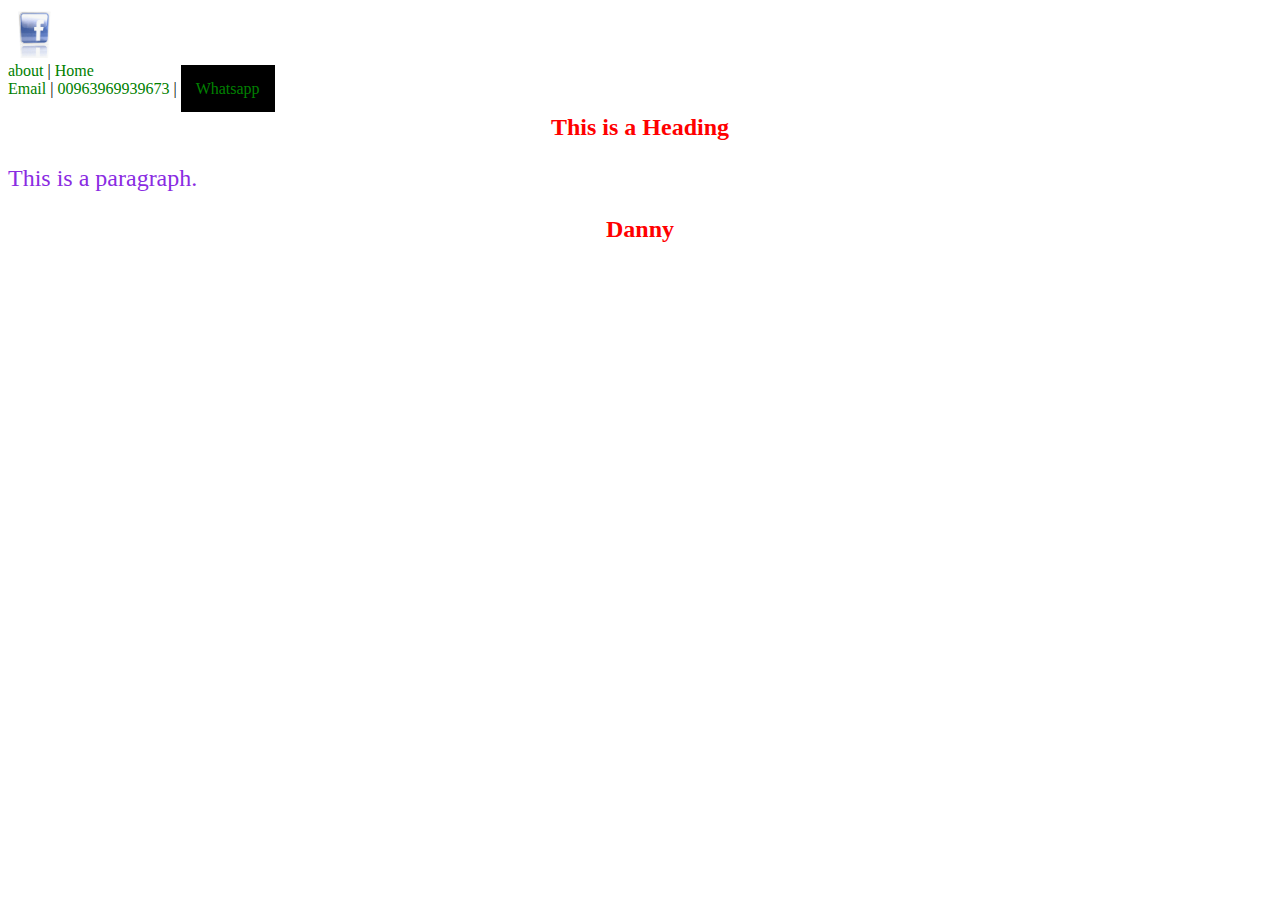
==== index.html @ 6e7229ad "first" ====
<!DOCTYPE html>
<html>

<head>
<title>Page Title</title>


<link rel="stylesheet" href="css/style.css">

<style>
   h1{
        color:rgb(41, 219, 85);
        text-align: center;
    }
</style>
</head>

<body>
<a href="https://www.facebook.com" target="_blank">
    <img src="images/fb.gif" width="50" height="50"/>
</a><br>

<a href="about.html">about</a> | <a href="index.html">Home</a> <br/>

<a href="mailto:dansyr2015@gmail.com">Email</a> |
<a href="tel:00963969939673">00963969939673</a> |
<a id="whatsapp" href="https://wa.me/963969939673" title="write me please for more info">Whatsapp</a><br/>

    <h1  class="font_large" style="color:coral">This is a Heading</h1>
    <p class="font_large" id="title">This is a paragraph.</p>
    <h1 class="font_large" >Danny</h1>
</body>
</html>
---- css/style.css ----
h1{
    color:red !important;
    text-align: center;
}

#title{
    color:blueviolet;
}

.font_large{
    font-size: 150%;
}

a:link {
    color: green;
    background-color: transparent;
    text-decoration: none;
  }
  a:visited {
    color: pink;
    background-color: transparent;
    text-decoration: none;
  }
  a:hover {
    color: red;
    background-color: transparent;
    text-decoration: underline;
  }
  a:active {
    color: yellow;
    background-color: transparent;
    text-decoration: underline;
  }

  #whatsapp{
    border: 2px solid black;
    background: black;
    padding: 13px;
    text-decoration: none;
  }
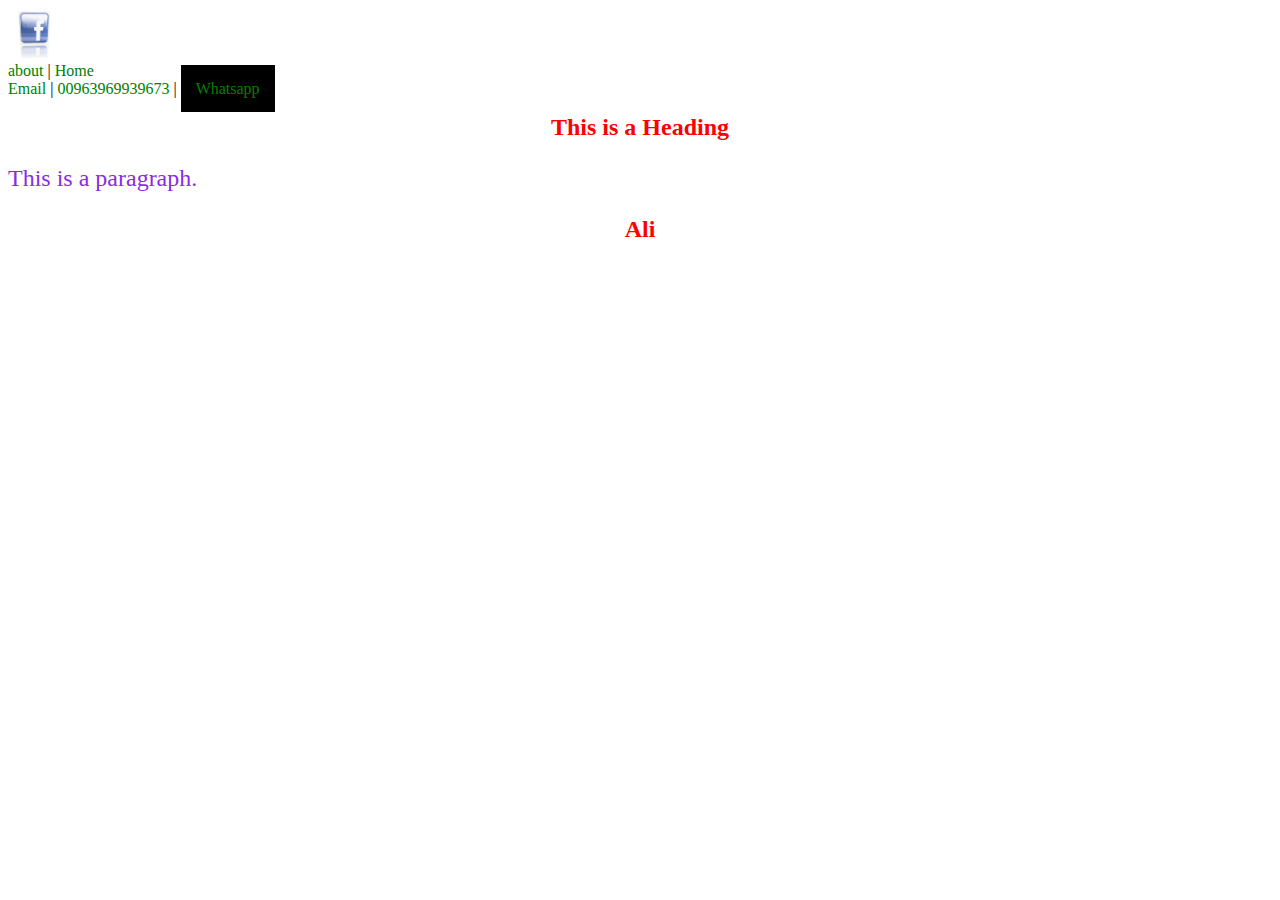
==== commit 3dee196d: "change 1" ====
--- a/index.html
+++ b/index.html
@@ -28,6 +28,6 @@
 
     <h1  class="font_large" style="color:coral">This is a Heading</h1>
     <p class="font_large" id="title">This is a paragraph.</p>
-    <h1 class="font_large" >Danny</h1>
+    <h1 class="font_large" >Ali</h1>
 </body>
 </html>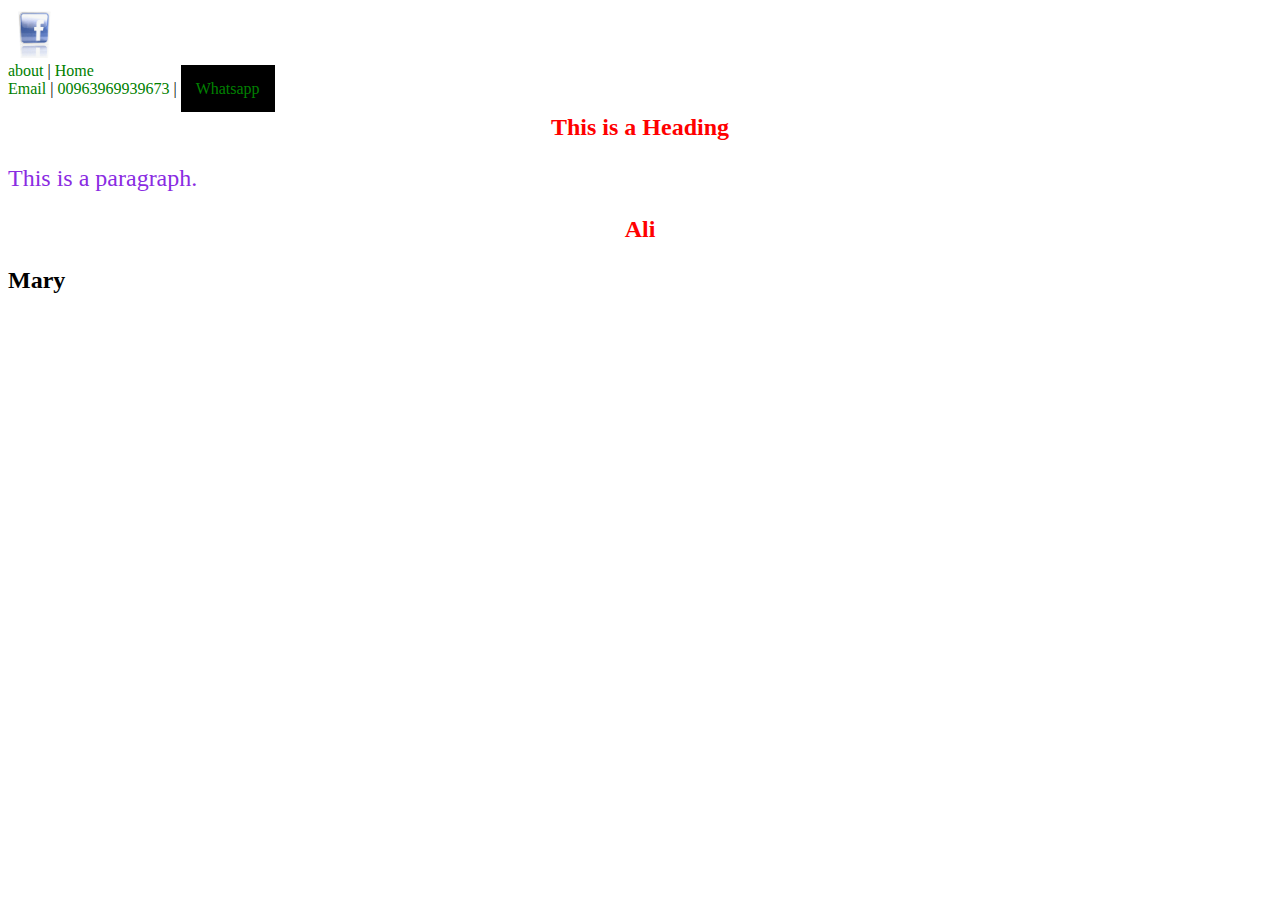
==== commit 261ffaf4: "add h3 mary text" ====
--- a/index.html
+++ b/index.html
@@ -29,5 +29,6 @@
     <h1  class="font_large" style="color:coral">This is a Heading</h1>
     <p class="font_large" id="title">This is a paragraph.</p>
     <h1 class="font_large" >Ali</h1>
+    <h3 class="font_large" >Mary</h3>
 </body>
 </html>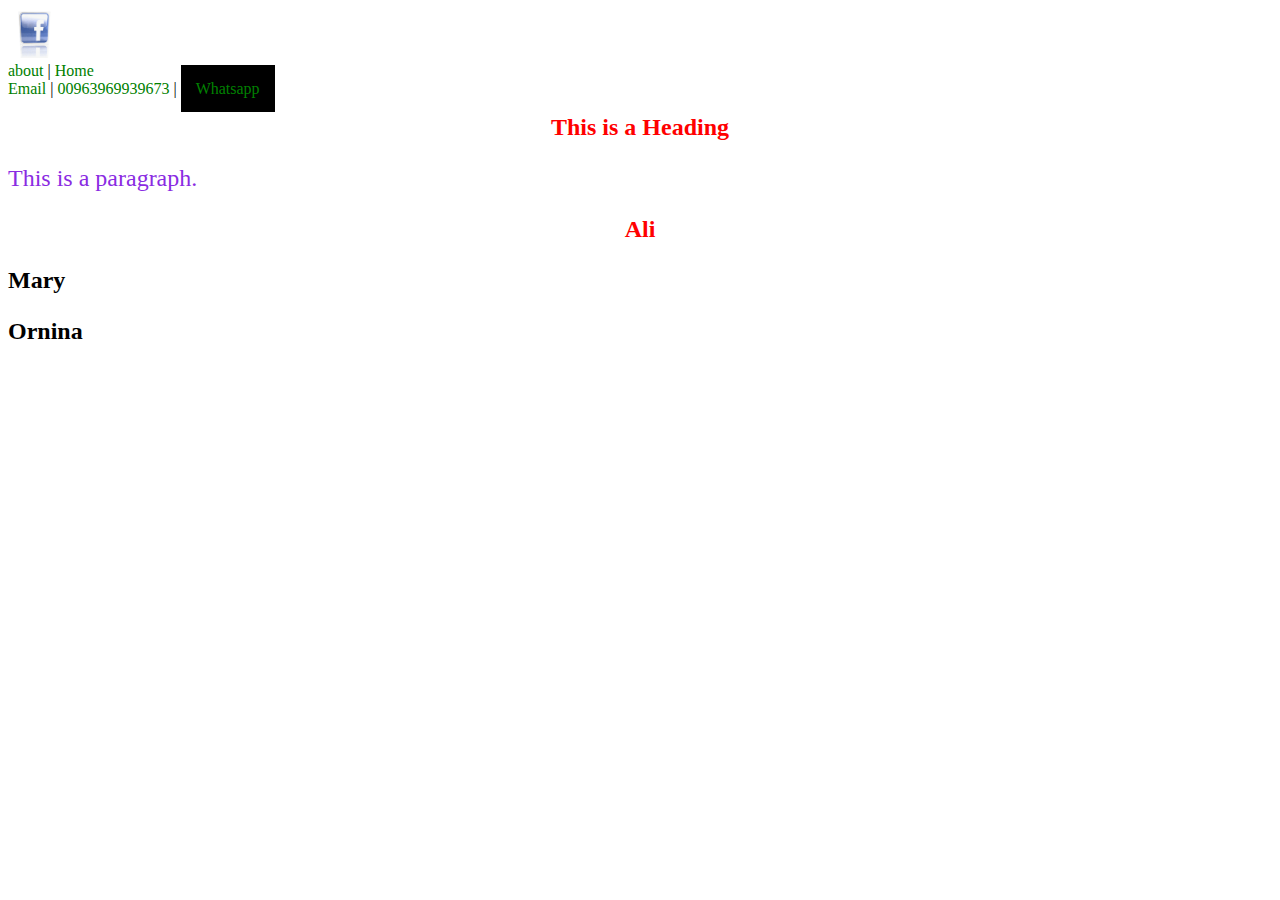
==== commit 548f1b91: "add new h2" ====
--- a/index.html
+++ b/index.html
@@ -30,5 +30,6 @@
     <p class="font_large" id="title">This is a paragraph.</p>
     <h1 class="font_large" >Ali</h1>
     <h3 class="font_large" >Mary</h3>
+    <h2 class="font_large" >Ornina</h2>
 </body>
 </html>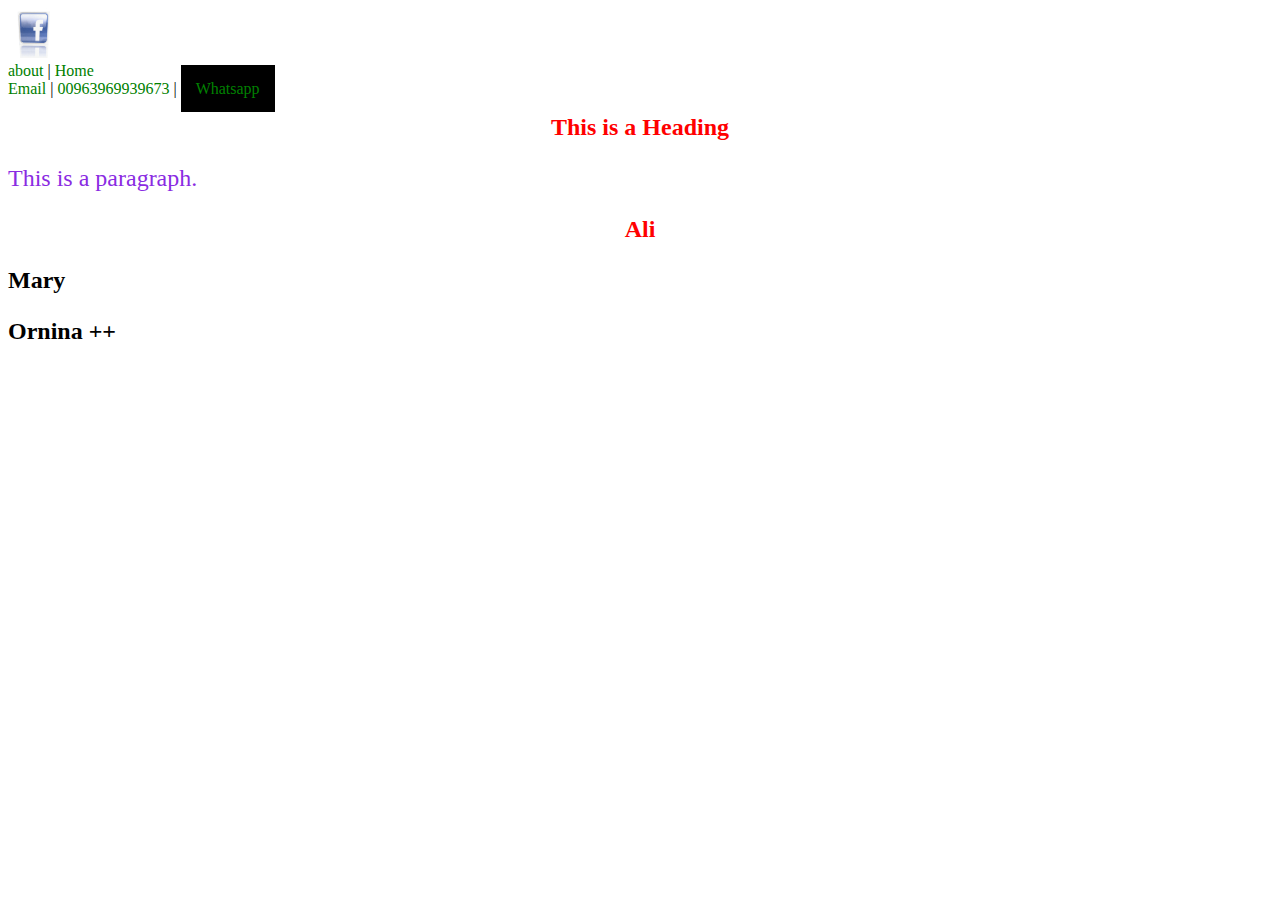
==== commit 031d7b53: "new2023" ====
--- a/index.html
+++ b/index.html
@@ -30,6 +30,6 @@
     <p class="font_large" id="title">This is a paragraph.</p>
     <h1 class="font_large" >Ali</h1>
     <h3 class="font_large" >Mary</h3>
-    <h2 class="font_large" >Ornina</h2>
+    <h2 class="font_large" >Ornina ++</h2>
 </body>
 </html>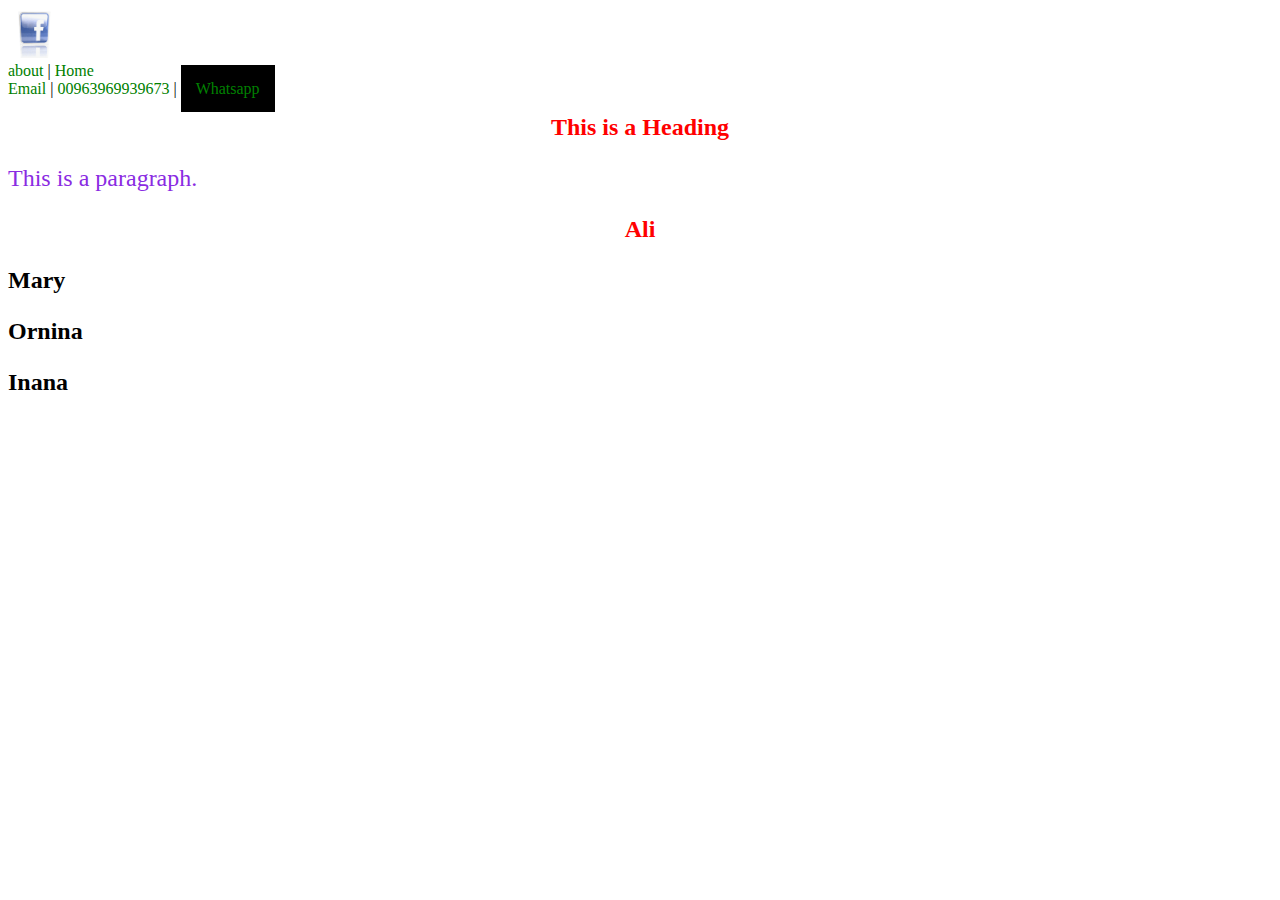
==== commit 1a162348: "Update index.html" ====
--- a/index.html
+++ b/index.html
@@ -30,6 +30,7 @@
     <p class="font_large" id="title">This is a paragraph.</p>
     <h1 class="font_large" >Ali</h1>
     <h3 class="font_large" >Mary</h3>
-    <h2 class="font_large" >Ornina ++</h2>
+    <h2 class="font_large" >Ornina</h2>
+    <h3 class="font_large" >Inana</h3>
 </body>
-</html>+</html>
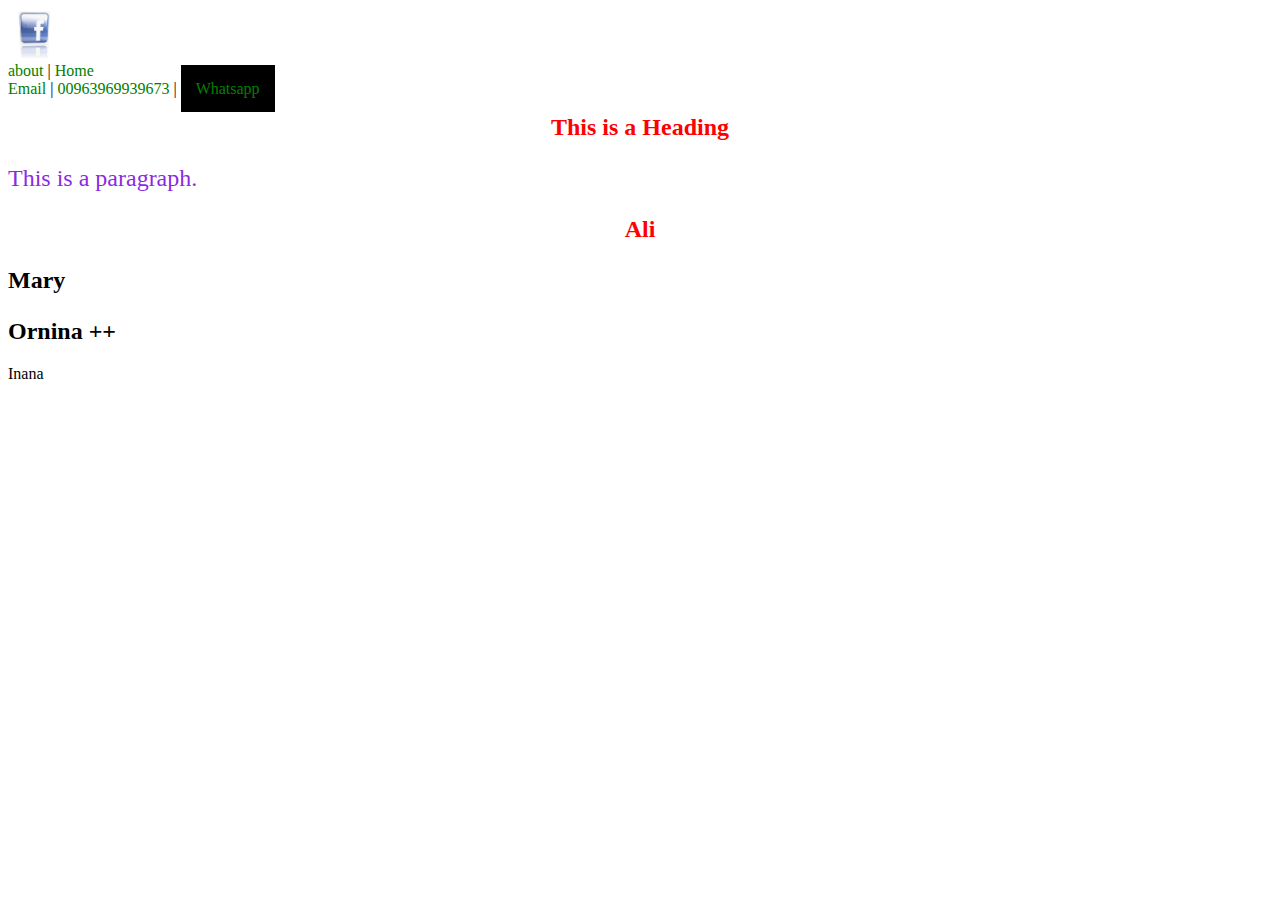
==== commit 8a58c7ab: "Update index.html" ====
--- a/index.html
+++ b/index.html
@@ -30,7 +30,7 @@
     <p class="font_large" id="title">This is a paragraph.</p>
     <h1 class="font_large" >Ali</h1>
     <h3 class="font_large" >Mary</h3>
-    <h2 class="font_large" >Ornina</h2>
-    <h3 class="font_large" >Inana</h3>
+    <h2 class="font_large" >Ornina ++</h2>
+   <p>Inana</p>
 </body>
 </html>
